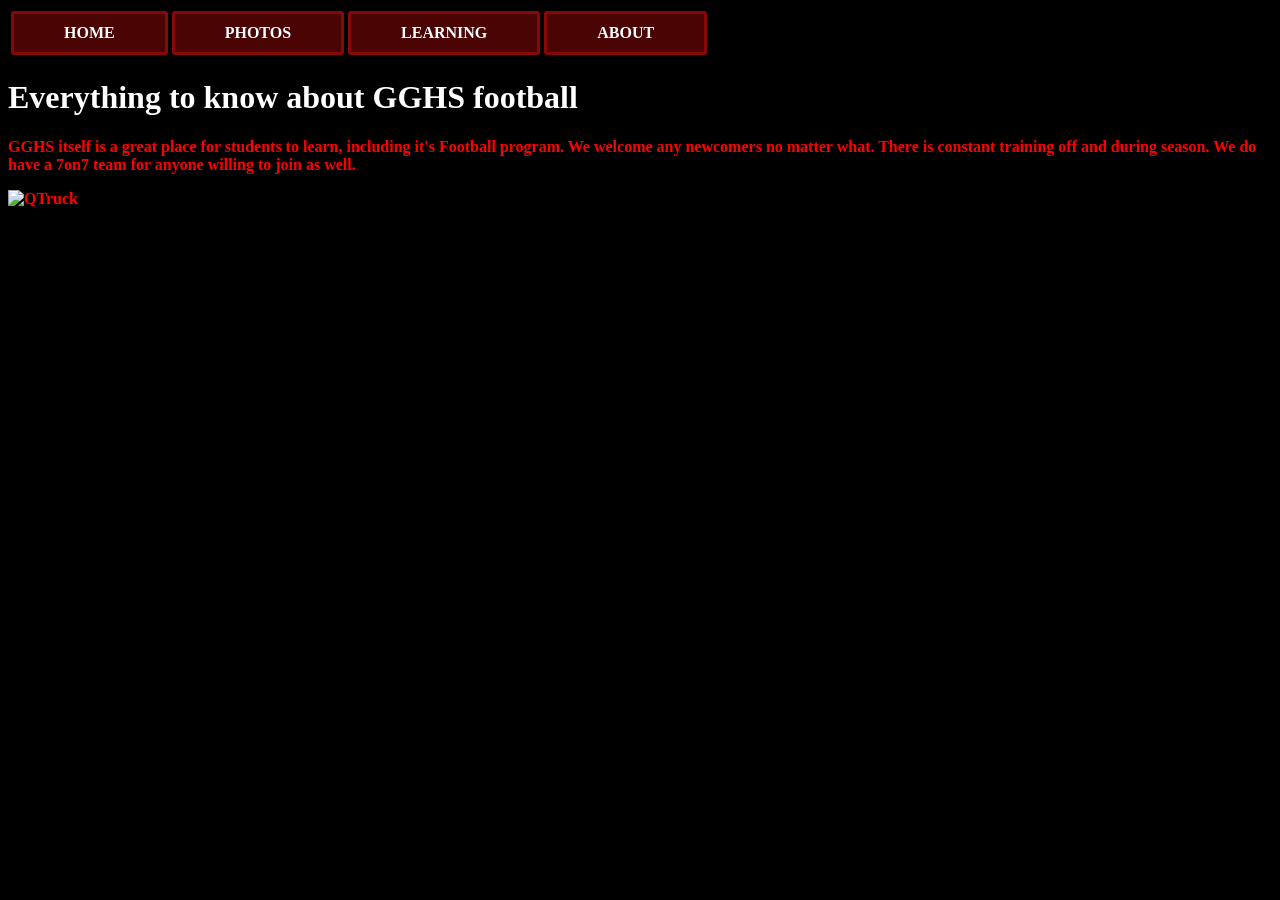
==== ABOUT.html @ 1ba89b0f "Add files via upload" ====
<!DOCTYPE html>
<html>
<head>
<title>Ethan Tran WebStart</title>
<link rel="stylesheet" href="styles.css">
</head>

<body>

<table>
  <tr>
    <th><a href="Web.html">HOME</a></th>
    <th><a href="PHOTOS.html">PHOTOS</a></th>
    <th><a href="LEARNING.html">LEARNING</a></th>
    <th><a href="ABOUT.html">ABOUT</a></th>
  </tr>
 
 </table>

<h1>Everything to know about GGHS football</h1>
<p>GGHS itself is a great place for students to learn, including it's Football program.  We welcome any newcomers no matter what.  There is constant training off and during season.  We do have a 7on7 team for anyone willing to join as well.<p/>
<img src="TeamLeadersGGHS.jpg" alt="QTruck" width="700" height="500">

</body>

</html>
---- styles.css ----
body {
  background-color: black;
}
h1 {
  color: white;
}
p {
  color: red;
  font-weight: bold; 700
}

a {
  text-decoration: none;
  color: #FA8072;
  border: 3px solid #880808;
  padding: 10px 50px;
  display: inline-block;
  border-radius: 3px;
  
  background-color: #4A0404; /*Box color inside*/
  color: #ffffff; /*text color inside inside*/
  
  transition: background-color 0.3s ease; 
}

a:hover {
  background-color: #F08080; /* inside color that changes during hover */
  border-color: #F08080;     /* Outline color that changes during hover */
  color: #ffffff; /* text color inside */

}
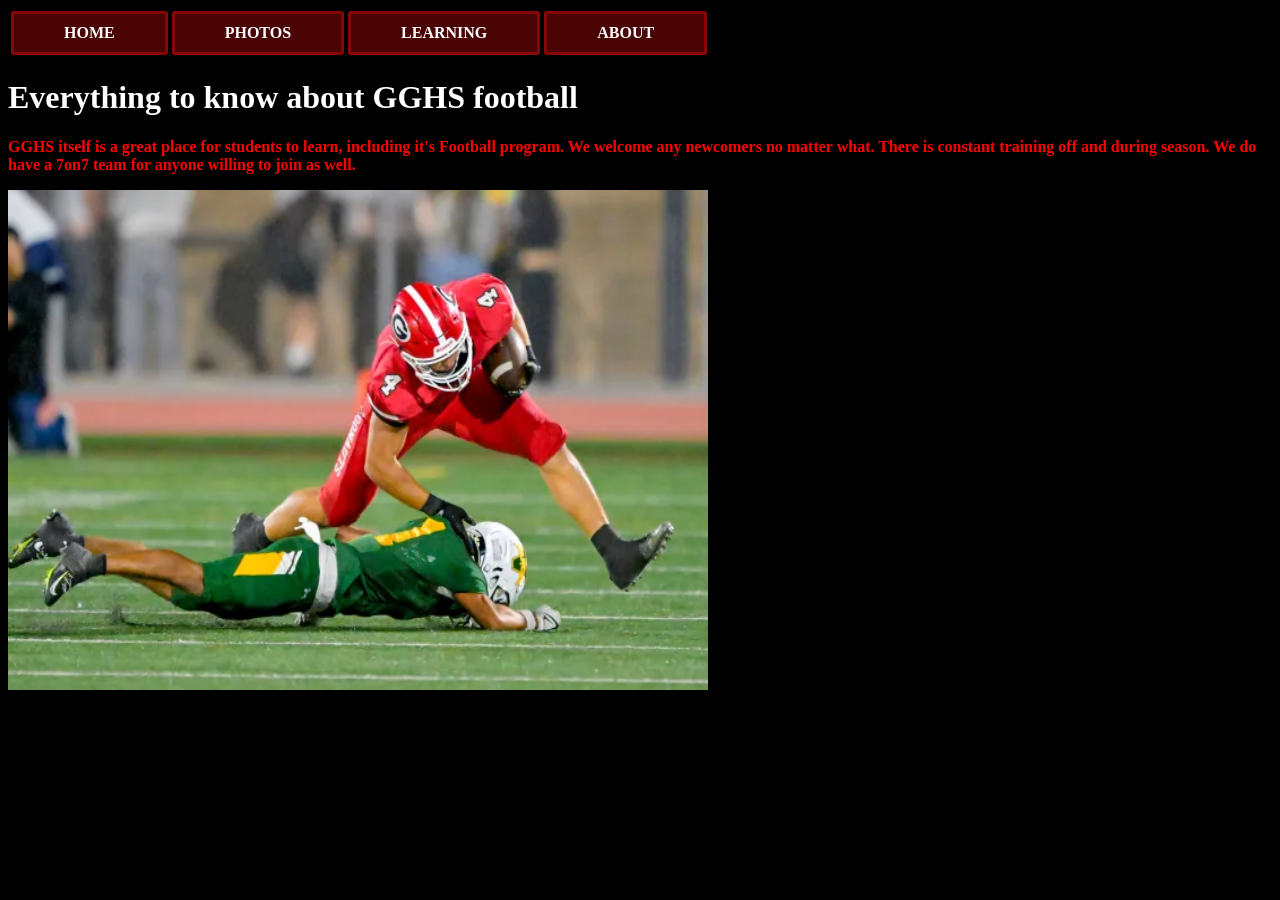
==== commit b8c2e924: "Update ABOUT.html" ====
--- a/ABOUT.html
+++ b/ABOUT.html
@@ -9,7 +9,7 @@
 
 <table>
   <tr>
-    <th><a href="Web.html">HOME</a></th>
+    <th><a href="index.html">HOME</a></th>
     <th><a href="PHOTOS.html">PHOTOS</a></th>
     <th><a href="LEARNING.html">LEARNING</a></th>
     <th><a href="ABOUT.html">ABOUT</a></th>
@@ -19,8 +19,8 @@
 
 <h1>Everything to know about GGHS football</h1>
 <p>GGHS itself is a great place for students to learn, including it's Football program.  We welcome any newcomers no matter what.  There is constant training off and during season.  We do have a 7on7 team for anyone willing to join as well.<p/>
-<img src="TeamLeadersGGHS.jpg" alt="QTruck" width="700" height="500">
+<img src="football.webp" alt="QTruck" width="700" height="500">
 
 </body>
 
-</html>+</html>
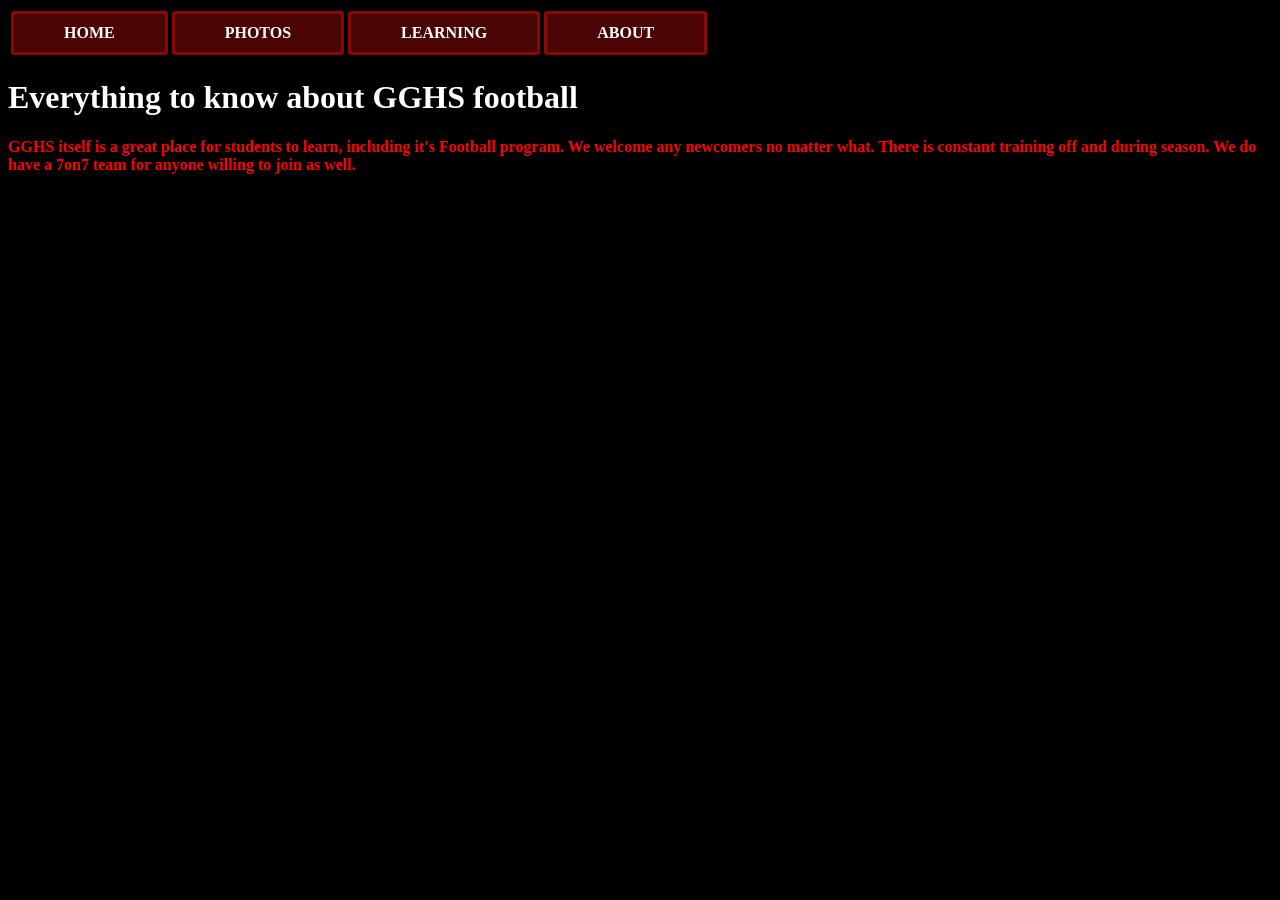
==== commit 9b4583dc: "Update ABOUT.html" ====
--- a/ABOUT.html
+++ b/ABOUT.html
@@ -19,7 +19,6 @@
 
 <h1>Everything to know about GGHS football</h1>
 <p>GGHS itself is a great place for students to learn, including it's Football program.  We welcome any newcomers no matter what.  There is constant training off and during season.  We do have a 7on7 team for anyone willing to join as well.<p/>
-<img src="football.webp" alt="QTruck" width="700" height="500">
 
 </body>
 
